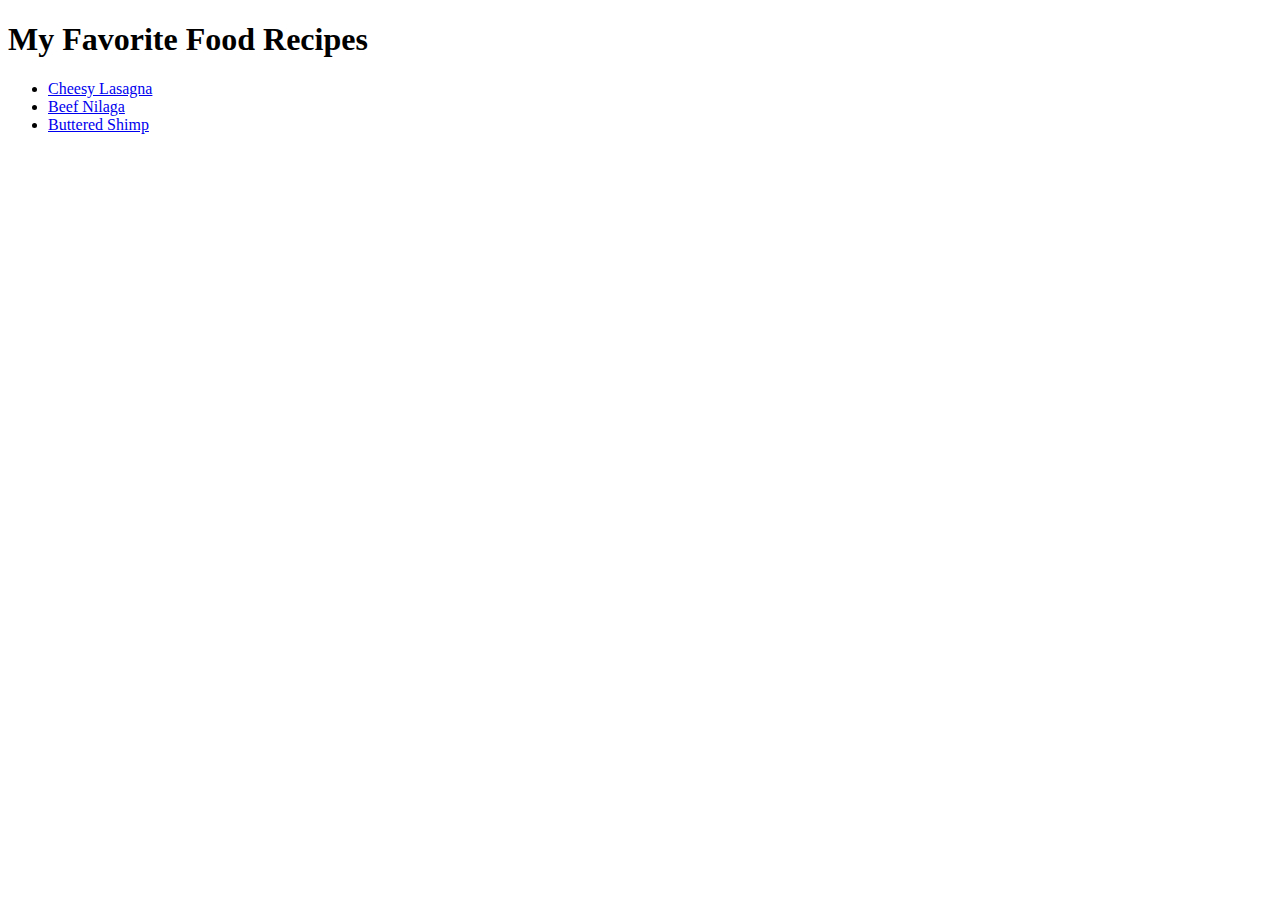
==== index.html @ e5179d29 "Establish first website" ====
<!DOCTYPE html>
<html lang="en">
  <head>
   <meta charset="utf-8">
  </head>

  <body>
       
	<h1>My Favorite Food Recipes</h1>
        <ul>
        
        <li><a  href="recipes/lasagna.html">Cheesy Lasagna</a></li>        
        <li><a href="recipes/beef_nilaga.html">Beef Nilaga</a></li>
        <li><a href="recipes/buttered_shrimp.html">Buttered Shimp</a></li> 

        </ul>
  </body>


</html>
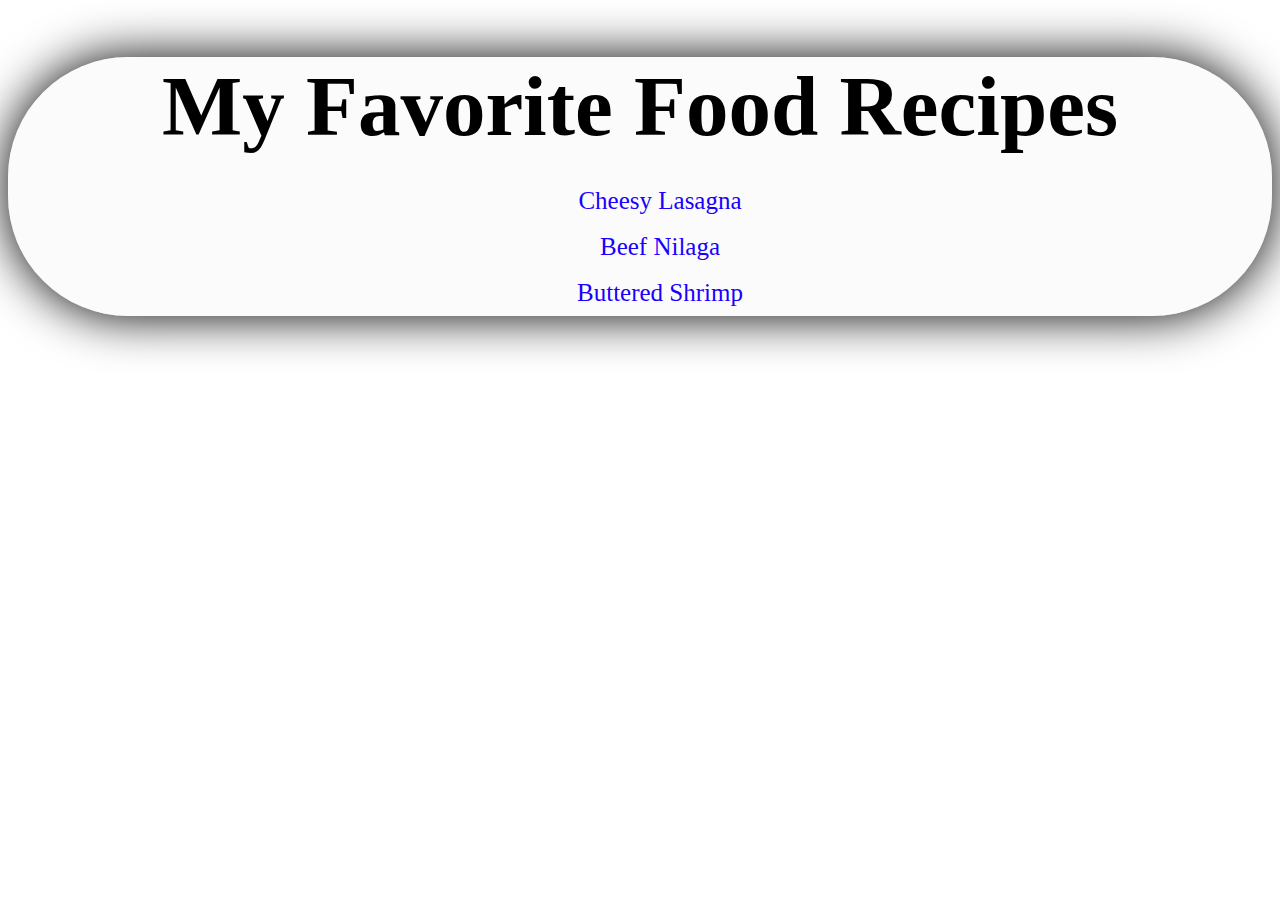
==== commit a2071aca: "Design new homepage" ====
--- a/index.html
+++ b/index.html
@@ -2,19 +2,21 @@
 <html lang="en">
   <head>
    <meta charset="utf-8">
+   <title>Food Recipes</title>
+   <link rel="stylesheet" href="style.css">
   </head>
 
   <body>
-       
-	<h1>My Favorite Food Recipes</h1>
-        <ul>
-        
-        <li><a  href="recipes/lasagna.html">Cheesy Lasagna</a></li>        
-        <li><a href="recipes/beef_nilaga.html">Beef Nilaga</a></li>
-        <li><a href="recipes/buttered_shrimp.html">Buttered Shimp</a></li> 
-
-        </ul>
+  <div class="container">
+    <h1>My Favorite Food Recipes</h1>
+          <ul>
+          <li><a href="recipes/lasagna.html">Cheesy Lasagna</a></li>       
+          <li><a href="recipes/beef_nilaga.html">Beef Nilaga</a></li>
+          <li><a href="recipes/buttered_shrimp.html">Buttered Shrimp</a></li>
+          </ul>
+    
+  </div>
   </body>
 
-
+  
 </html>
--- a/style.css
+++ b/style.css
@@ -0,0 +1,40 @@
+ html {
+    background-image: url(img/food-background.jpg);
+    background-size: cover;
+    background-repeat: no-repeat;
+}
+
+h1 {
+    font-size: 85px;
+    text-align: center;
+    margin-bottom: 10px;
+}
+
+ul {
+    text-align: center;
+    list-style-type: none;
+    font-size: 23px;
+    line-height: 45px;
+}
+
+a {
+    text-decoration: none;
+    color: #1900ff;
+    font-size: 25px;
+}
+
+a:hover {
+    color: rgb(0, 26, 255);
+}
+
+a:active {
+    opacity: 0.8;
+    animation-delay: 3s;
+}
+
+.container {
+    background-color: rgba(245, 245, 245, 0.404);
+    border-radius: 120px;
+    box-shadow: 0 0 50px black;
+}
+
